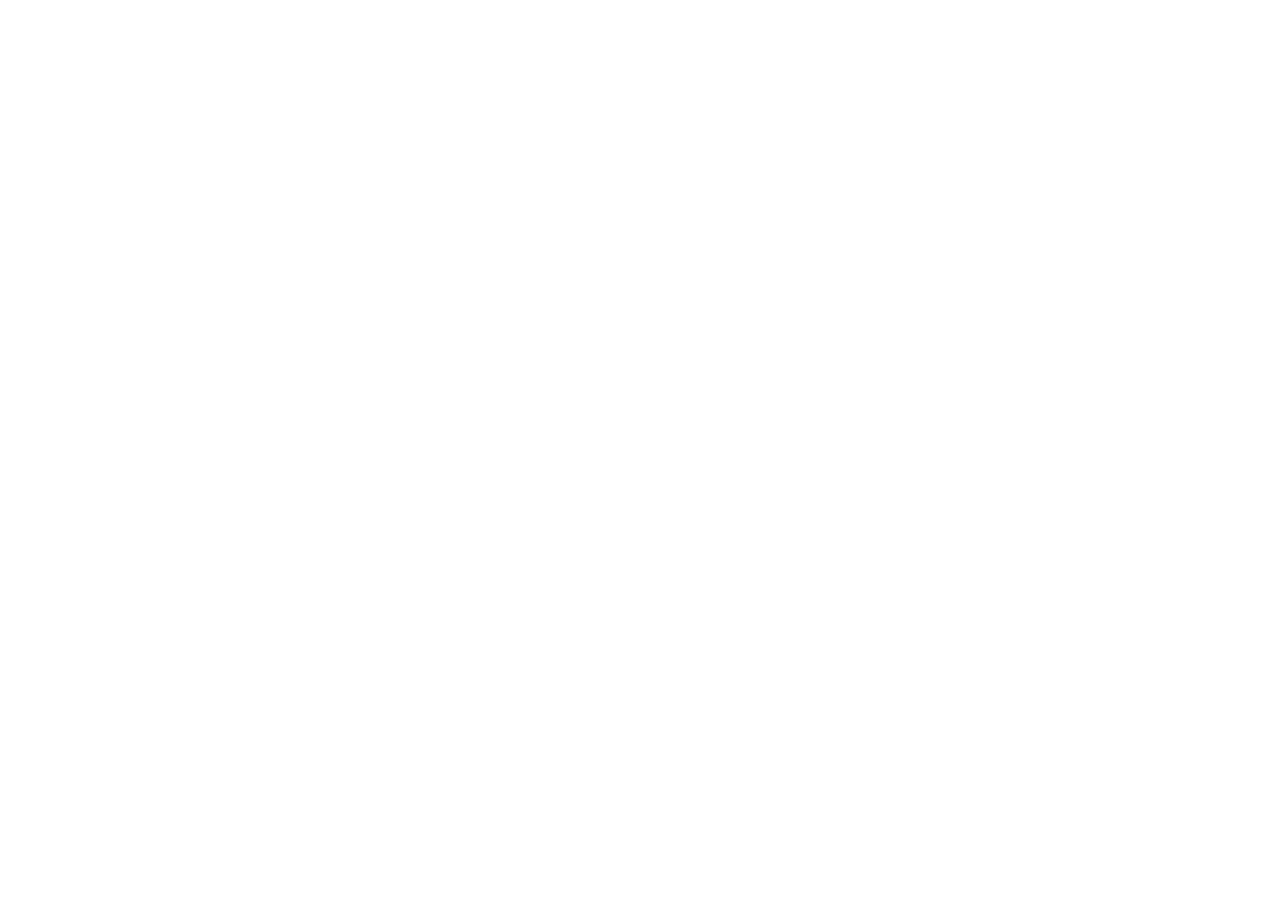
==== index.html @ a1746eee "0.1" ====
<!DOCTYPE html>
<html lang="en">
<head>
    <meta charset="UTF-8">
    <meta name="viewport" content="width=device-width, initial-scale=1.0">
    <title>李俊威自我介紹</title>
    
</head>
<body>
    
</body>
</html>
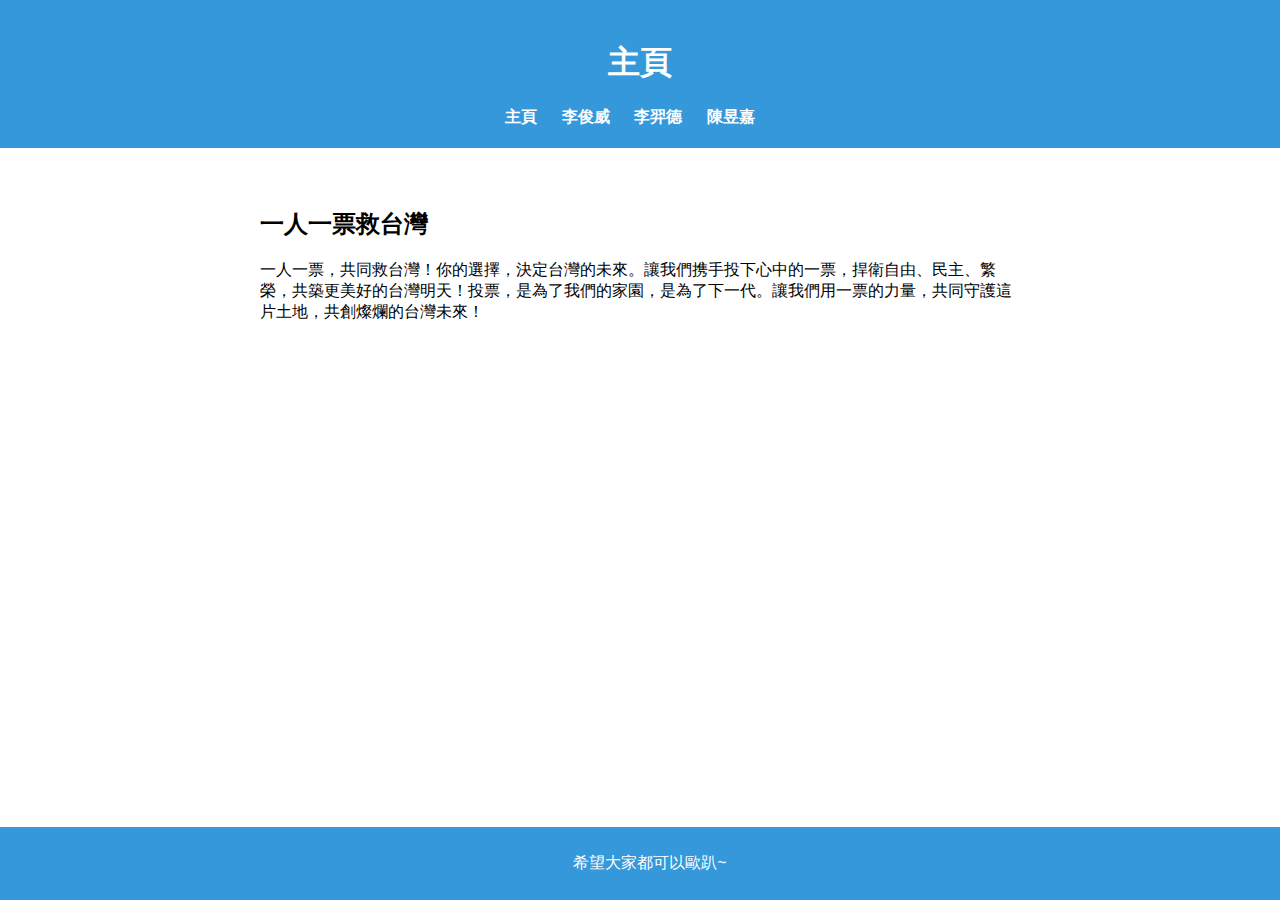
==== commit 42b996c1: "主頁1.0" ====
--- a/index.html
+++ b/index.html
@@ -3,10 +3,31 @@
 <head>
     <meta charset="UTF-8">
     <meta name="viewport" content="width=device-width, initial-scale=1.0">
-    <title>李俊威自我介紹</title>
-    
+    <link rel="stylesheet" href="styles.css">
+    <title>Your Personal Website</title>
 </head>
 <body>
-    
+    <header>
+        <h1>主頁</h1>
+        <nav>
+            <ul>
+                <li><a href="index.html">主頁</a></li>
+                <li><a href="index001.html">李俊威</a></li>
+                <li><a href="index002.html">李羿德</a></li>
+                <li><a href="index003.html">陳昱嘉</a></li>
+            </ul>
+        </nav>
+    </header>
+
+    <div class="container">
+        <div class="content">
+            <h2>一人一票救台灣</h2>
+            <p>一人一票，共同救台灣！你的選擇，決定台灣的未來。讓我們携手投下心中的一票，捍衛自由、民主、繁榮，共築更美好的台灣明天！投票，是為了我們的家園，是為了下一代。讓我們用一票的力量，共同守護這片土地，共創燦爛的台灣未來！</p>
+        </div>
+    </div>
+
+    <footer>
+        <p>希望大家都可以歐趴~</p>
+    </footer>
 </body>
-</html>+</html>
--- a/styles.css
+++ b/styles.css
@@ -0,0 +1,50 @@
+body {
+    font-family: Arial, sans-serif;
+    margin: 0;
+    padding: 0;
+}
+
+header {
+    background-color: #3498db;
+    color: #fff;
+    text-align: center;
+    padding: 20px;
+}
+
+nav ul {
+    list-style: none;
+    padding: 0;
+    margin: 0;
+}
+
+nav li {
+    display: inline;
+    margin-right: 20px;
+}
+
+nav a {
+    text-decoration: none;
+    color: #fff;
+    font-weight: bold;
+}
+
+.container {
+    display: flex;
+    max-width: 800px;
+    margin: 20px auto;
+}
+
+.content {
+    flex: 1;
+    padding: 20px;
+}
+
+footer {
+    background-color: #3498db;
+    color: #fff;
+    text-align: center;
+    padding: 10px;
+    position: fixed;
+    bottom: 0;
+    width: 100%;
+}
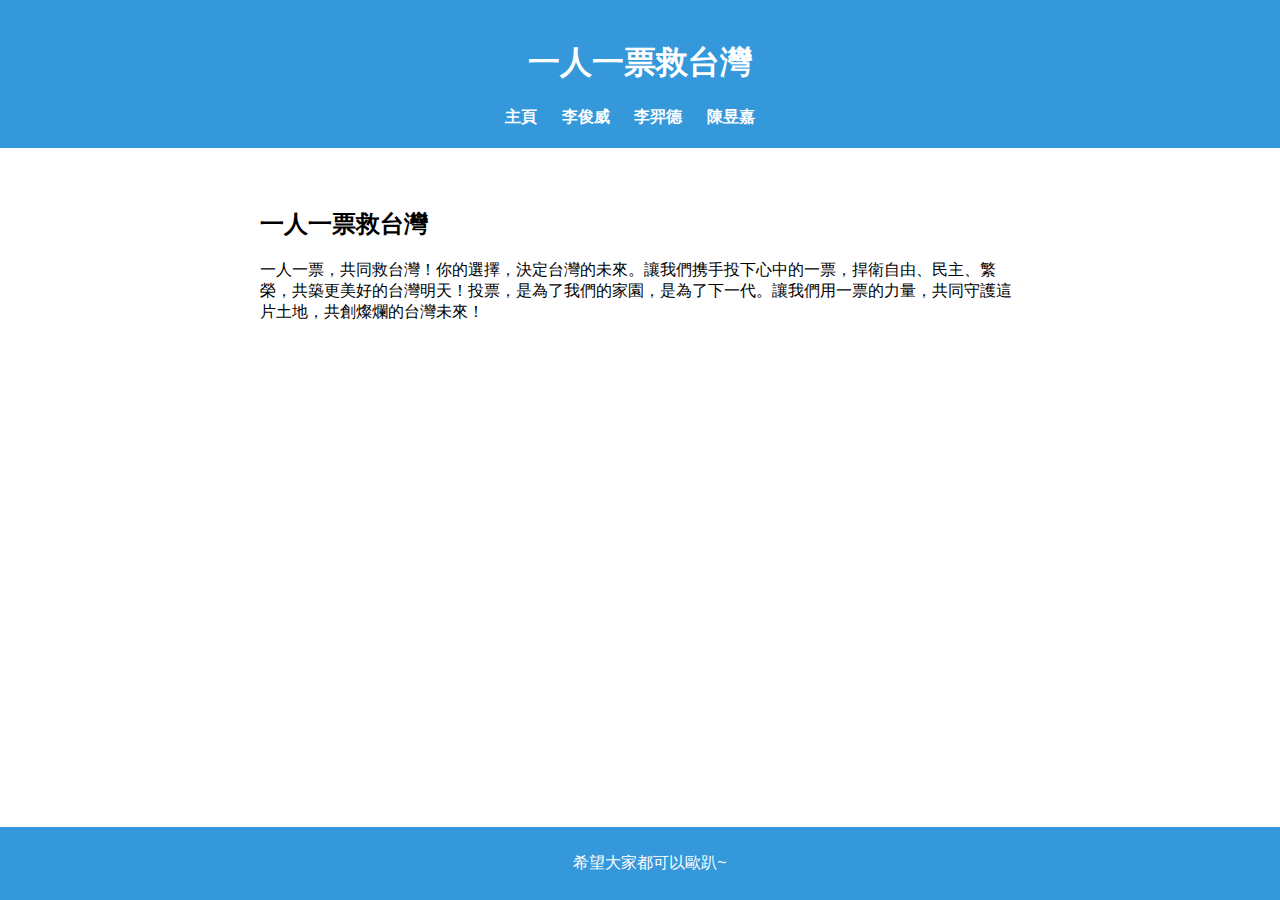
==== commit 09f2e5f7: "主頁1.1" ====
--- a/index.html
+++ b/index.html
@@ -1,6 +1,7 @@
 <!DOCTYPE html>
 <html lang="en">
 <head>
+
     <meta charset="UTF-8">
     <meta name="viewport" content="width=device-width, initial-scale=1.0">
     <link rel="stylesheet" href="styles.css">
@@ -8,7 +9,7 @@
 </head>
 <body>
     <header>
-        <h1>主頁</h1>
+        <h1>一人一票救台灣</h1>
         <nav>
             <ul>
                 <li><a href="index.html">主頁</a></li>
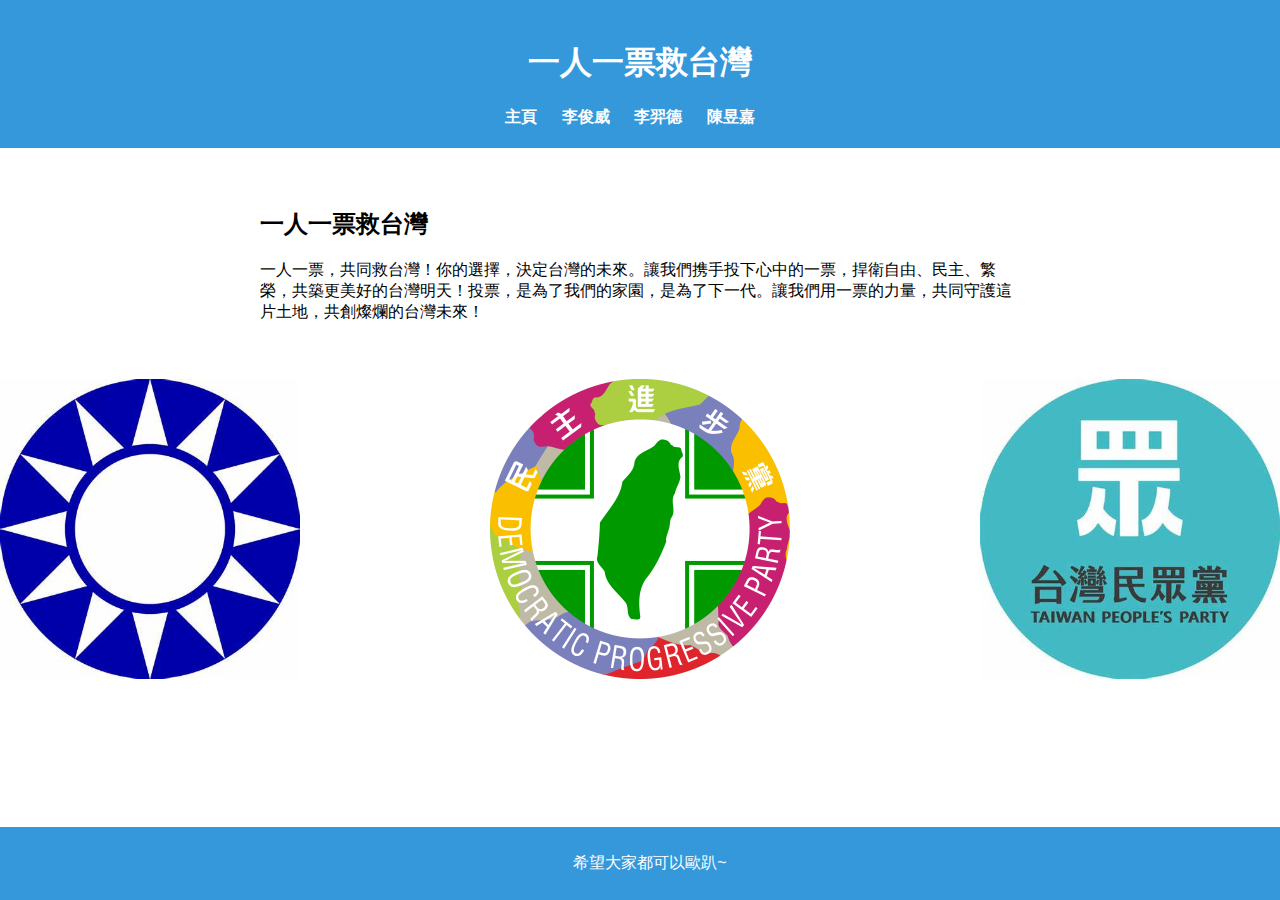
==== commit 49517eed: "jeffwei_index.html 加上照片排版" ====
--- a/index.html
+++ b/index.html
@@ -25,7 +25,13 @@
             <h2>一人一票救台灣</h2>
             <p>一人一票，共同救台灣！你的選擇，決定台灣的未來。讓我們携手投下心中的一票，捍衛自由、民主、繁榮，共築更美好的台灣明天！投票，是為了我們的家園，是為了下一代。讓我們用一票的力量，共同守護這片土地，共創燦爛的台灣未來！</p>
         </div>
+        <br>
     </div>
+    <div class="image">
+        <img src="img/國民黨黨徽.jpeg" alt="國民黨黨徽">
+        <img src="img/民進黨黨徽.png" alt="民進黨黨徽">
+        <img src="img/民眾黨黨徽.jpeg" alt="民眾黨黨徽">
+</div>
 
     <footer>
         <p>希望大家都可以歐趴~</p>
--- a/styles.css
+++ b/styles.css
@@ -48,3 +48,12 @@
     bottom: 0;
     width: 100%;
 }
+.image{
+    display: flex;
+    justify-content: space-between;
+}
+
+.image img{
+    width: 300px;
+    height: 300px;
+}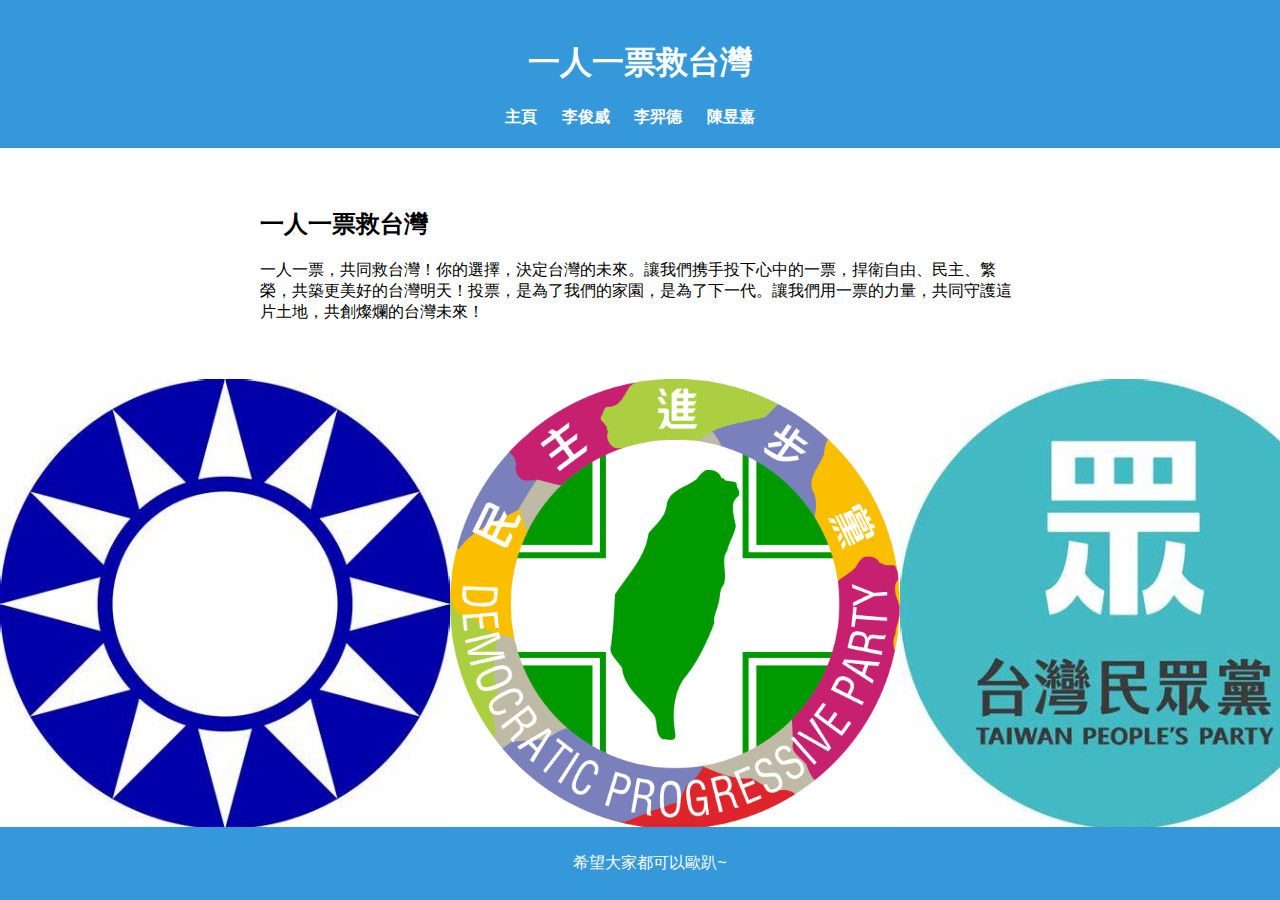
==== commit cf756193: "jeffwei_index.html_img樣式調整" ====
--- a/index.html
+++ b/index.html
@@ -25,7 +25,6 @@
             <h2>一人一票救台灣</h2>
             <p>一人一票，共同救台灣！你的選擇，決定台灣的未來。讓我們携手投下心中的一票，捍衛自由、民主、繁榮，共築更美好的台灣明天！投票，是為了我們的家園，是為了下一代。讓我們用一票的力量，共同守護這片土地，共創燦爛的台灣未來！</p>
         </div>
-        <br>
     </div>
     <div class="image">
         <img src="img/國民黨黨徽.jpeg" alt="國民黨黨徽">
--- a/styles.css
+++ b/styles.css
@@ -54,6 +54,6 @@
 }
 
 .image img{
-    width: 300px;
-    height: 300px;
+    width: 450px;
+    height: 450px;
 }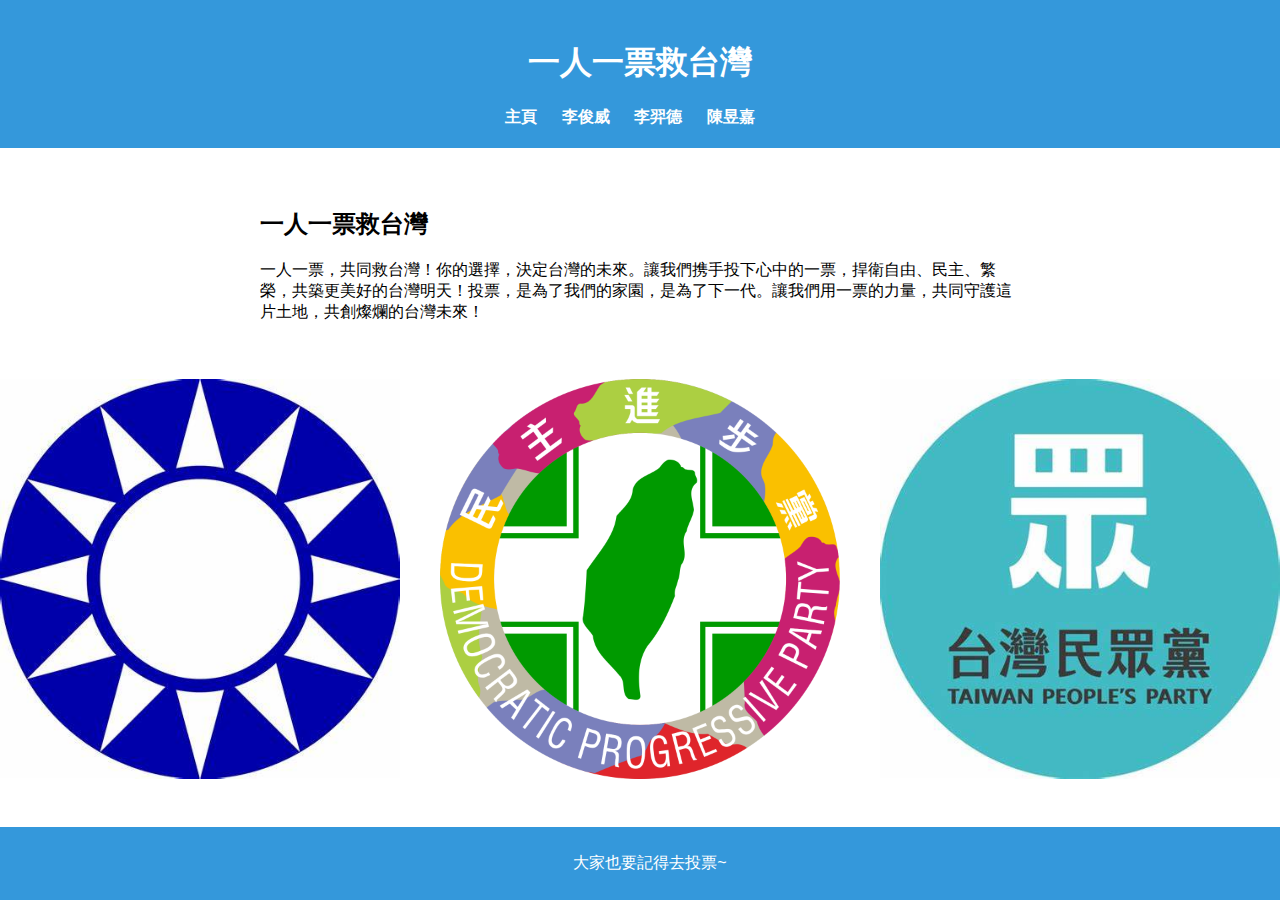
==== commit 10802b24: "jeffwei_css_調整" ====
--- a/index.html
+++ b/index.html
@@ -33,7 +33,7 @@
 </div>
 
     <footer>
-        <p>希望大家都可以歐趴~</p>
+        <p>大家也要記得去投票~</p>
     </footer>
 </body>
 </html>
--- a/styles.css
+++ b/styles.css
@@ -54,6 +54,6 @@
 }
 
 .image img{
-    width: 450px;
-    height: 450px;
+    width: 400px;
+    height: 400px;
 }